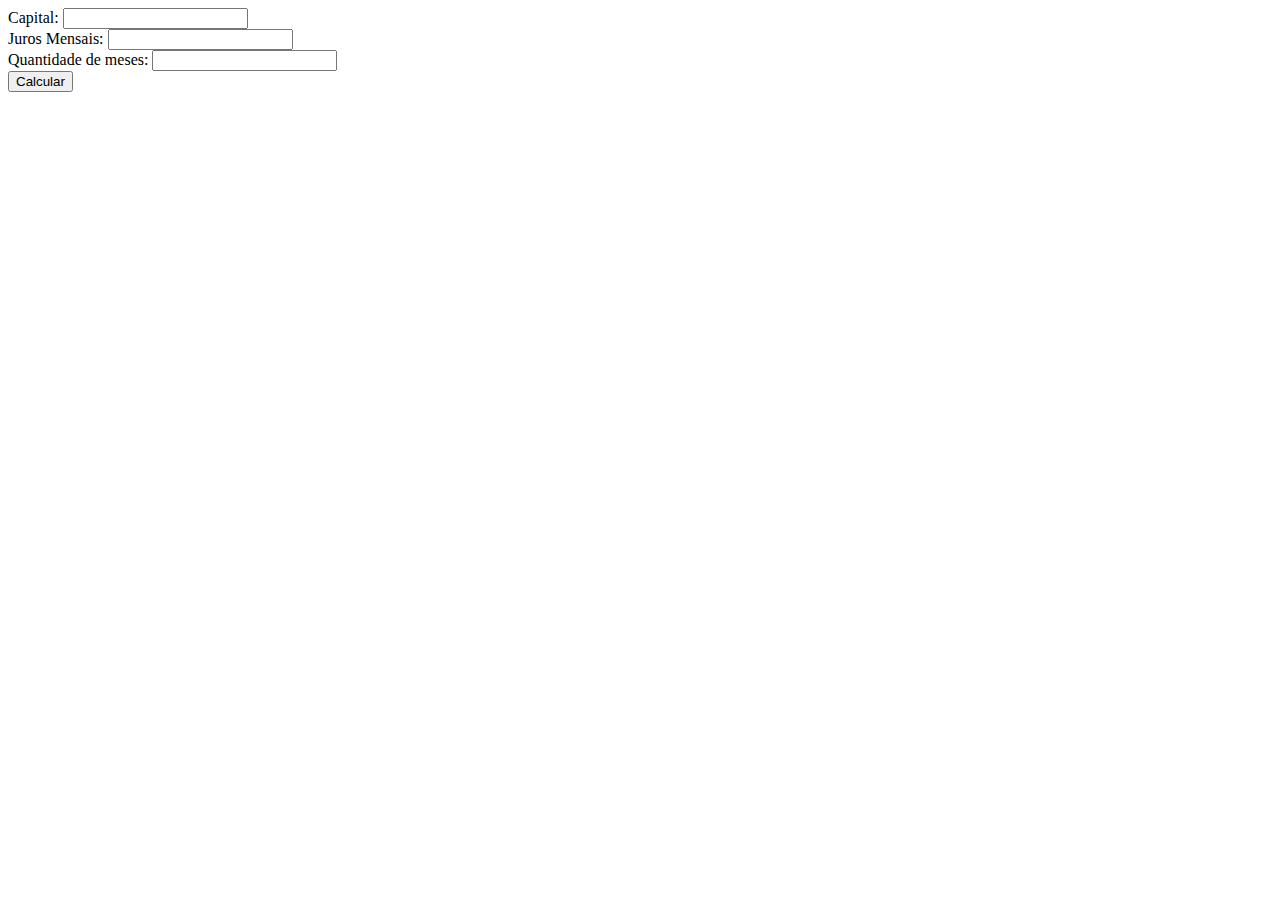
==== Index.html @ 51a9d6dd "Update Index.html" ====
<!DOCTYPE html>
<html lang="pt-br">
<head>
    <meta charset="UTF-8">
    <meta http-equiv="X-UA-Compatible" content="IE=edge">
    <meta name="viewport" content="width=device-width, initial-scale=1.0">
    <title>Primeiro G</title>
    <script src="estudo.js"></script>
</head>
<body>

    Capital: <input id="capital" type="text"><br>
    Juros Mensais: <input id="juros" type="text"><br>
    Quantidade de meses: <input id="meses" type="text"><br>
   <button onclick="total()">Calcular</button>

</body>
</html>
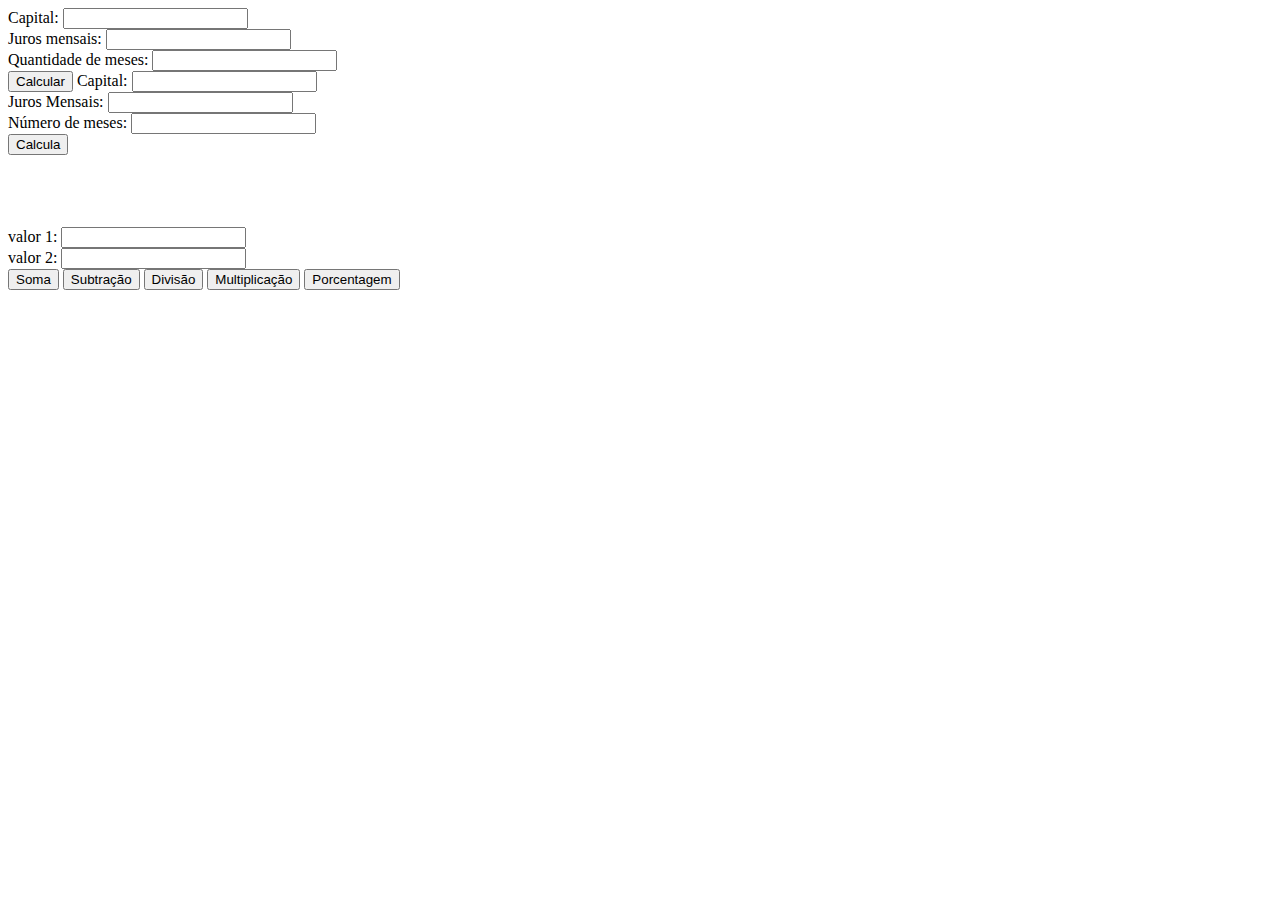
==== commit 646c59ee: "Update Index.html" ====
--- a/Index.html
+++ b/Index.html
@@ -1,5 +1,5 @@
 <!DOCTYPE html>
-<html lang="pt-br">
+<html lang="en">
 <head>
     <meta charset="UTF-8">
     <meta http-equiv="X-UA-Compatible" content="IE=edge">
@@ -8,12 +8,36 @@
     <script src="estudo.js"></script>
 </head>
 <body>
-
-    Capital: <input id="capital" type="text"><br>
-    Juros Mensais: <input id="juros" type="text"><br>
-    Quantidade de meses: <input id="meses" type="text"><br>
-   <button onclick="total()">Calcular</button>
-
+  Capital: <input id="capital"type="text"><br>
+  Juros mensais: <input id="juros"type="text"><br>
+  Quantidade de meses: <input id="meses"type="text"><br>
+  <button onclick="total()">Calcular </button>
 </body>
 </html>
 
+<!DOCTYPE html>
+<html lang="pt-br">
+<head>
+    <meta charset="UTF-8">
+    <meta http-equiv="X-UA-Compatible" content="IE=edge">
+    <meta name="viewport" content="width=device-width, initial-scale=1.0">
+    <title>Primeiro g</title>
+    <script src="estudo.js"></script>
+</head>
+<body>
+    Capital: <input id="valor" type="text"> <br>
+    Juros Mensais: <input id="juros" type="text"> <br>
+    Número de meses: <input id="meses" type="text"> <br>
+    <button onclick="total()">Calcula</button>
+    <br><br><br>
+    <span id="resultado"></span><br><br>
+    valor 1: <input id="v1" type="text"><br>
+    valor 2: <input id="v2" type="text"><br>
+     <button onclick="adicao()">Soma</button>
+     <button onclick="subtracao()">Subtração</button>
+     <button onclick="divisao()">Divisão</button>
+     <button onclick="multiplicacao()">Multiplicação</button>
+     <button onclick="porcentagem()">Porcentagem</button>
+</body>
+</html>
+<body>
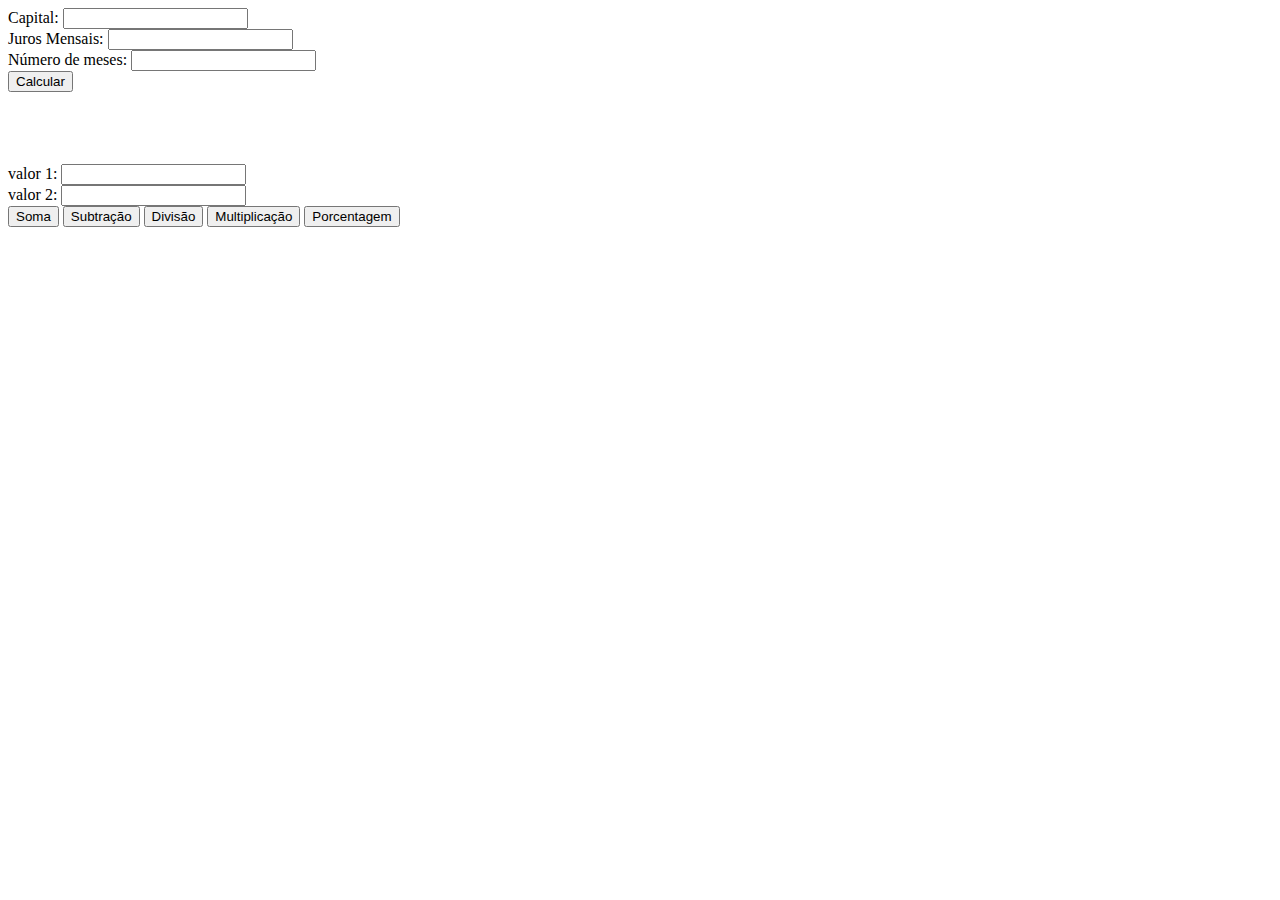
==== commit 688e5271: "Update Index.html" ====
--- a/Index.html
+++ b/Index.html
@@ -1,20 +1,3 @@
-<!DOCTYPE html>
-<html lang="en">
-<head>
-    <meta charset="UTF-8">
-    <meta http-equiv="X-UA-Compatible" content="IE=edge">
-    <meta name="viewport" content="width=device-width, initial-scale=1.0">
-    <title>Primeiro G</title>
-    <script src="estudo.js"></script>
-</head>
-<body>
-  Capital: <input id="capital"type="text"><br>
-  Juros mensais: <input id="juros"type="text"><br>
-  Quantidade de meses: <input id="meses"type="text"><br>
-  <button onclick="total()">Calcular </button>
-</body>
-</html>
-
 <!DOCTYPE html>
 <html lang="pt-br">
 <head>
@@ -25,10 +8,10 @@
     <script src="estudo.js"></script>
 </head>
 <body>
-    Capital: <input id="valor" type="text"> <br>
+    Capital: <input id="capital" type="text"> <br>
     Juros Mensais: <input id="juros" type="text"> <br>
     Número de meses: <input id="meses" type="text"> <br>
-    <button onclick="total()">Calcula</button>
+    <button onclick="total()">Calcular</button>
     <br><br><br>
     <span id="resultado"></span><br><br>
     valor 1: <input id="v1" type="text"><br>
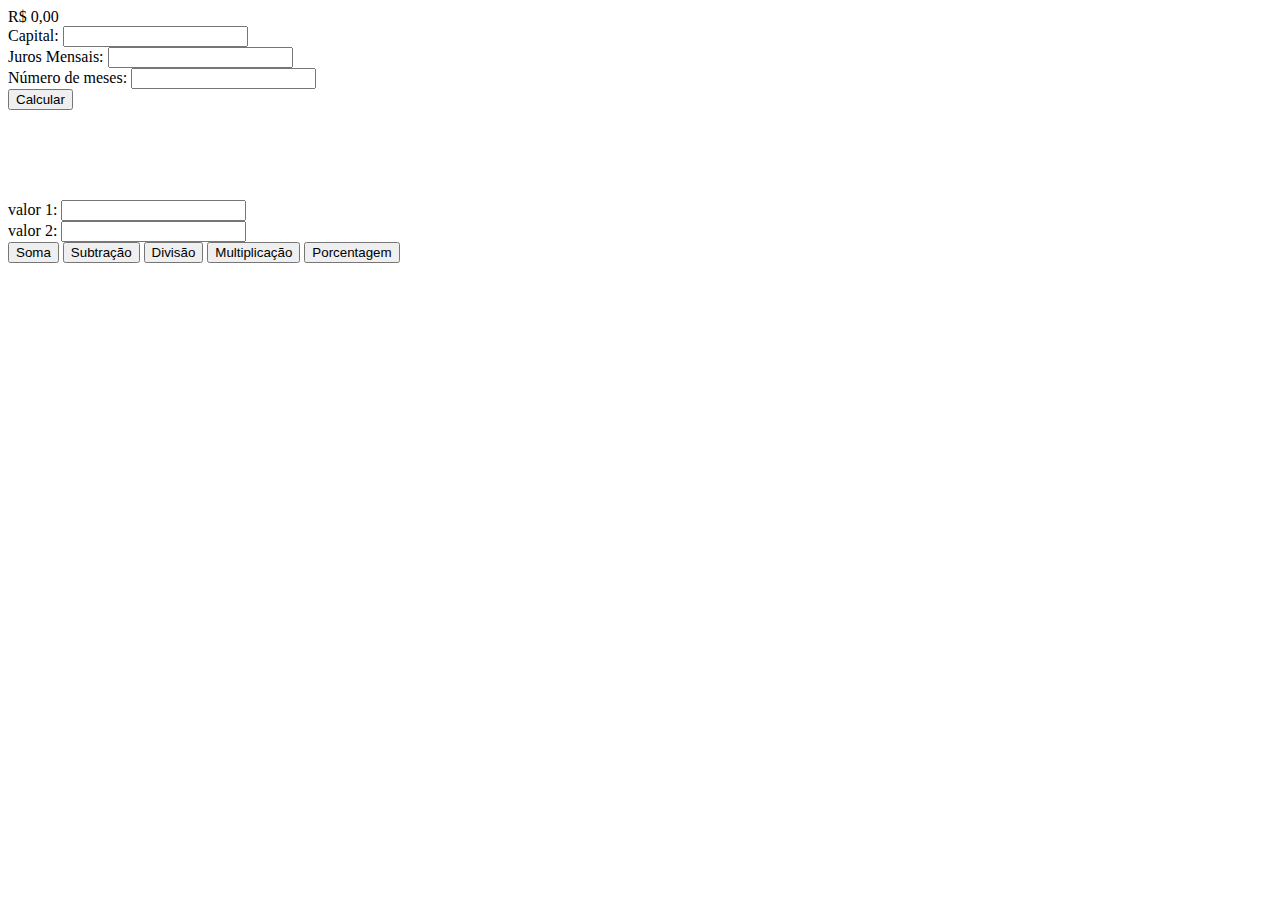
==== commit 20aec071: "Update Index.html" ====
--- a/Index.html
+++ b/Index.html
@@ -6,21 +6,32 @@
     <meta name="viewport" content="width=device-width, initial-scale=1.0">
     <title>Primeiro g</title>
     <script src="estudo.js"></script>
+    <link rel="stylesheet" href="geral.css">
 </head>
 <body>
-    Capital: <input id="capital" type="text"> <br>
-    Juros Mensais: <input id="juros" type="text"> <br>
-    Número de meses: <input id="meses" type="text"> <br>
-    <button onclick="total()">Calcular</button>
+    <div class="calc">
+        <div id="spTotal">
+
+            <span id="total">R$ 0,00</span>
+        </div>
+        Capital: <input id="capital" type="text"> <br>
+        Juros Mensais: <input id="juros" type="text"> <br>
+        Número de meses: <input id="meses" type="text"> <br>
+        <button onclick="total()">Calcular</button>
+    <div id="spLista"></div>
+    </div>
+    <span id="listaMe"s></span>
     <br><br><br>
     <span id="resultado"></span><br><br>
     valor 1: <input id="v1" type="text"><br>
     valor 2: <input id="v2" type="text"><br>
-     <button onclick="adicao()">Soma</button>
-     <button onclick="subtracao()">Subtração</button>
-     <button onclick="divisao()">Divisão</button>
-     <button onclick="multiplicacao()">Multiplicação</button>
-     <button onclick="porcentagem()">Porcentagem</button>
+    <button onclick="adicao()">Soma</button>
+    <button onclick="subtracao()">Subtração</button>
+    <button onclick="divisao()">Divisão</button>
+    <button onclick="multiplicacao()">Multiplicação</button>
+    <button onclick="porcentagem()">Porcentagem</button>
 </body>
+
 </html>
+
 <body>
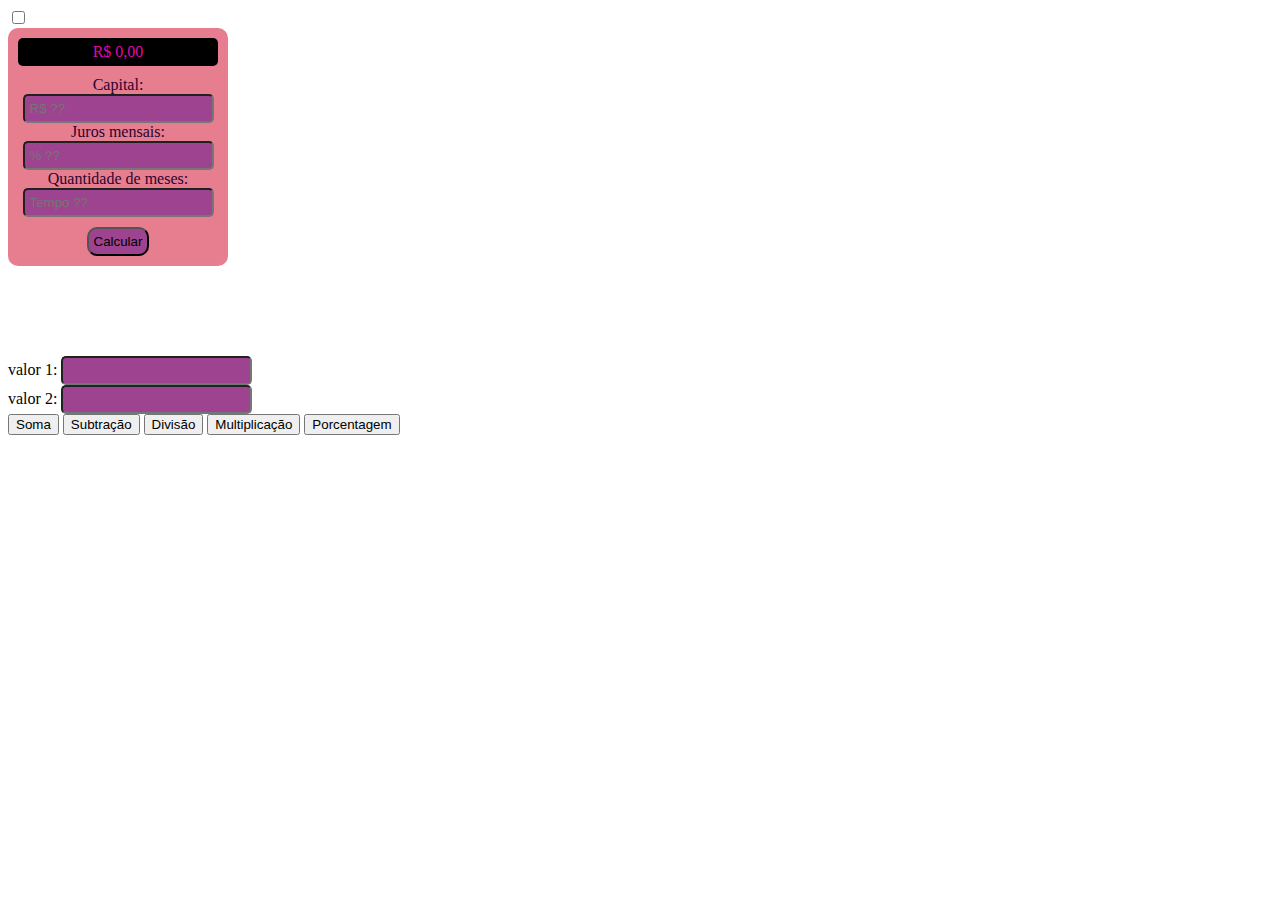
==== commit 9b53d517: "Update Index.html" ====
--- a/Index.html
+++ b/Index.html
@@ -1,37 +1,42 @@
 <!DOCTYPE html>
 <html lang="pt-br">
+
 <head>
-    <meta charset="UTF-8">
-    <meta http-equiv="X-UA-Compatible" content="IE=edge">
-    <meta name="viewport" content="width=device-width, initial-scale=1.0">
-    <title>Primeiro g</title>
-    <script src="estudo.js"></script>
-    <link rel="stylesheet" href="geral.css">
+  <meta charset=" UTF-8 ">
+  <meta http-equiv=" X-UA-Compatible " content=" IE=edge ">
+  <meta name=" viewport " content=" width=device-width , initial-scale=1.0 ">
+  <title> Primeiro G </title>
+  <script src=" estudo.js "></script>
+  <link rel="stylesheet" href="geral.css">
 </head>
-<body>
-    <div class="calc">
-        <div id="spTotal">
-
-            <span id="total">R$ 0,00</span>
-        </div>
-        Capital: <input id="capital" type="text"> <br>
-        Juros Mensais: <input id="juros" type="text"> <br>
-        Número de meses: <input id="meses" type="text"> <br>
-        <button onclick="total()">Calcular</button>
-    <div id="spLista"></div>
-    </div>
-    <span id="listaMe"s></span>
-    <br><br><br>
-    <span id="resultado"></span><br><br>
-    valor 1: <input id="v1" type="text"><br>
-    valor 2: <input id="v2" type="text"><br>
-    <button onclick="adicao()">Soma</button>
-    <button onclick="subtracao()">Subtração</button>
-    <button onclick="divisao()">Divisão</button>
-    <button onclick="multiplicacao()">Multiplicação</button>
-    <button onclick="porcentagem()">Porcentagem</button>
-</body>
-
-</html>
 
 <body>
+  <input type="checkbox" id="input-calcFin">
+  <div class="calc">
+    <div id="spTotal">
+      <span id="total"> R$ 0,00</span>
+    </div>
+    Capital: <input id="capital" placeholder= "R$ ??" type=" text "><br>
+    Juros mensais: <input id="juros" placeholder= "% ??" type=" text "><br>
+    Quantidade de meses: <input id="meses" placeholder= "Tempo ??" type=" text "><br>
+    <button onclick=" total ()"> Calcular </button>
+    <div id="spLista">
+      <span id="listaMes"></span>
+    </div>
+  </div>
+  <br><br><br>
+  <span id="resultado"></span><br><br>
+  valor 1: <input id="v1" type="text"><br>
+  valor 2: <input id="v2" type="text"><br>
+  <button onclick="adicao()">Soma</button>
+
+  <button onclick="subtracao()">Subtração</button>
+
+  <button onclick="divisao()">Divisão</button>
+
+  <button onclick="multiplicacao()">Multiplicação</button>
+
+  <button onclick="porcentagem()">Porcentagem</button>
+
+</body>
+</ html>
--- a/geral.css
+++ b/geral.css
@@ -0,0 +1,34 @@
+.calc {
+    background: rgb(231, 126, 143);
+    color: rgb(43, 3, 48);
+    width: 200px;
+    padding: 10px;
+    border-radius: 10px;
+    text-align: center;
+}
+input {
+    background: rgb(158, 67, 143);
+color: rgb(19, 1, 19);
+border-radius: 5px;
+padding: 5px;
+}
+#spTotal {
+background: black;
+color: rgb(228, 8, 173);
+border-radius: 5px;
+padding: 5px;
+margin-bottom: 10px;
+}
+.calc button {
+   background:rgb(158, 67, 143);
+    color: black;
+    border-radius: 10px;
+    padding: 5px;
+    margin-top: 10px;
+}
+.calc button:hover {
+    background:rgb(236, 112, 218);
+     color: white;
+    cursor: pointer;
+
+ }
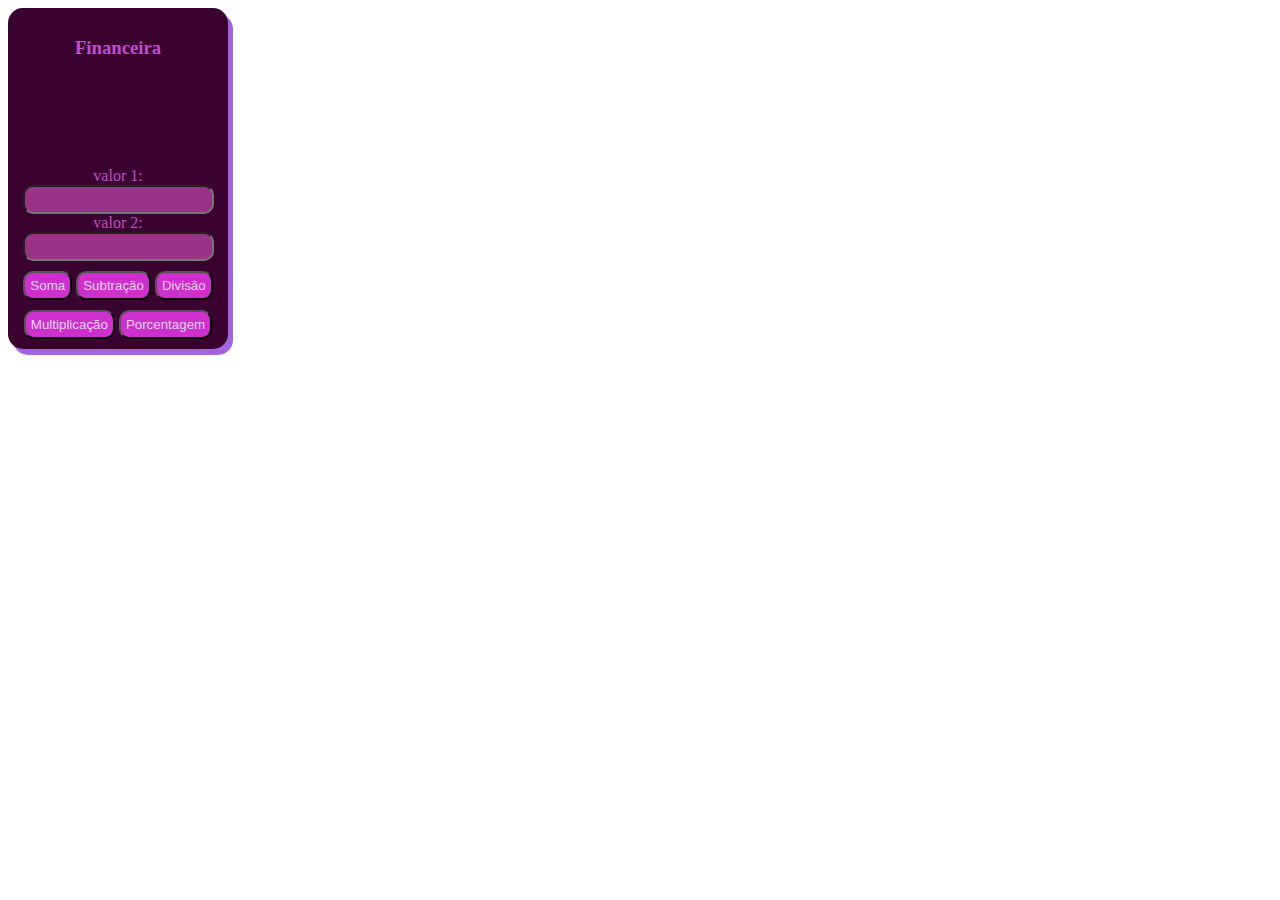
==== commit c89d2be7: "Update Index.html" ====
--- a/Index.html
+++ b/Index.html
@@ -13,8 +13,12 @@
 <body>
   <input type="checkbox" id="input-calcFin">
   <div class="calc">
-    <div id="spTotal">
-      <span id="total"> R$ 0,00</span>
+    <label for="input-calcFin">
+    <h3>Financeira</h3>
+    </label>
+    <div class="calcF">
+    <div id="spRaiz">
+      <span id="raiz">x1:? e x2:?</span>
     </div>
     Capital: <input id="capital" placeholder= "R$ ??" type=" text "><br>
     Juros mensais: <input id="juros" placeholder= "% ??" type=" text "><br>
@@ -25,6 +29,9 @@
     </div>
   </div>
   <br><br><br>
+  <div>
+
+  </div>
   <span id="resultado"></span><br><br>
   valor 1: <input id="v1" type="text"><br>
   valor 2: <input id="v2" type="text"><br>
@@ -39,4 +46,4 @@
   <button onclick="porcentagem()">Porcentagem</button>
 
 </body>
-</ html>
+</html>
--- a/geral.css
+++ b/geral.css
@@ -1,34 +1,54 @@
 .calc {
-    background: rgb(231, 126, 143);
-    color: rgb(43, 3, 48);
+    background: rgb(58, 2, 46);
+    color: rgb(192, 78, 207);
     width: 200px;
     padding: 10px;
+    border-radius: 15px;
+    text-align: center;
+    box-shadow: 5px 6px rgb(163, 100, 223);
+}
+.calc input {
+    background: rgb(153, 51, 134);
+    color: rgb(241, 223, 245);
     border-radius: 10px;
-    text-align: center;
+    padding: 5px;
 }
-input {
-    background: rgb(158, 67, 143);
-color: rgb(19, 1, 19);
-border-radius: 5px;
-padding: 5px;
+.calc input:focus {
+    background:rgb(124, 50, 112);
+    color: blue
 }
 #spTotal {
-background: black;
-color: rgb(228, 8, 173);
+background: rgb(209, 84, 235);
+color: rgb(243, 238, 245);
 border-radius: 5px;
 padding: 5px;
 margin-bottom: 10px;
 }
 .calc button {
-   background:rgb(158, 67, 143);
-    color: black;
+    background: rgb(206, 48, 206);
+    color: rgb(227, 213, 233);
     border-radius: 10px;
     padding: 5px;
     margin-top: 10px;
 }
-.calc button:hover {
-    background:rgb(236, 112, 218);
-     color: white;
+.calc button:hover{
+    background: rgb(190, 96, 228);
+    color: rgb(145, 93, 206);
     cursor: pointer;
-
- }
+}
+#spLista {
+    text-align: start;
+    border-style: dashed;
+    border-color: blueviolet;
+    border-width: 1px;
+    border-radius: 4px;
+    background: rgb(199, 120, 252);
+    color: rgb(110, 3, 250);
+    margin-top: 10px;
+}
+.calcF {
+    display:none;
+}
+#input-calcFin {
+    display: none;
+}
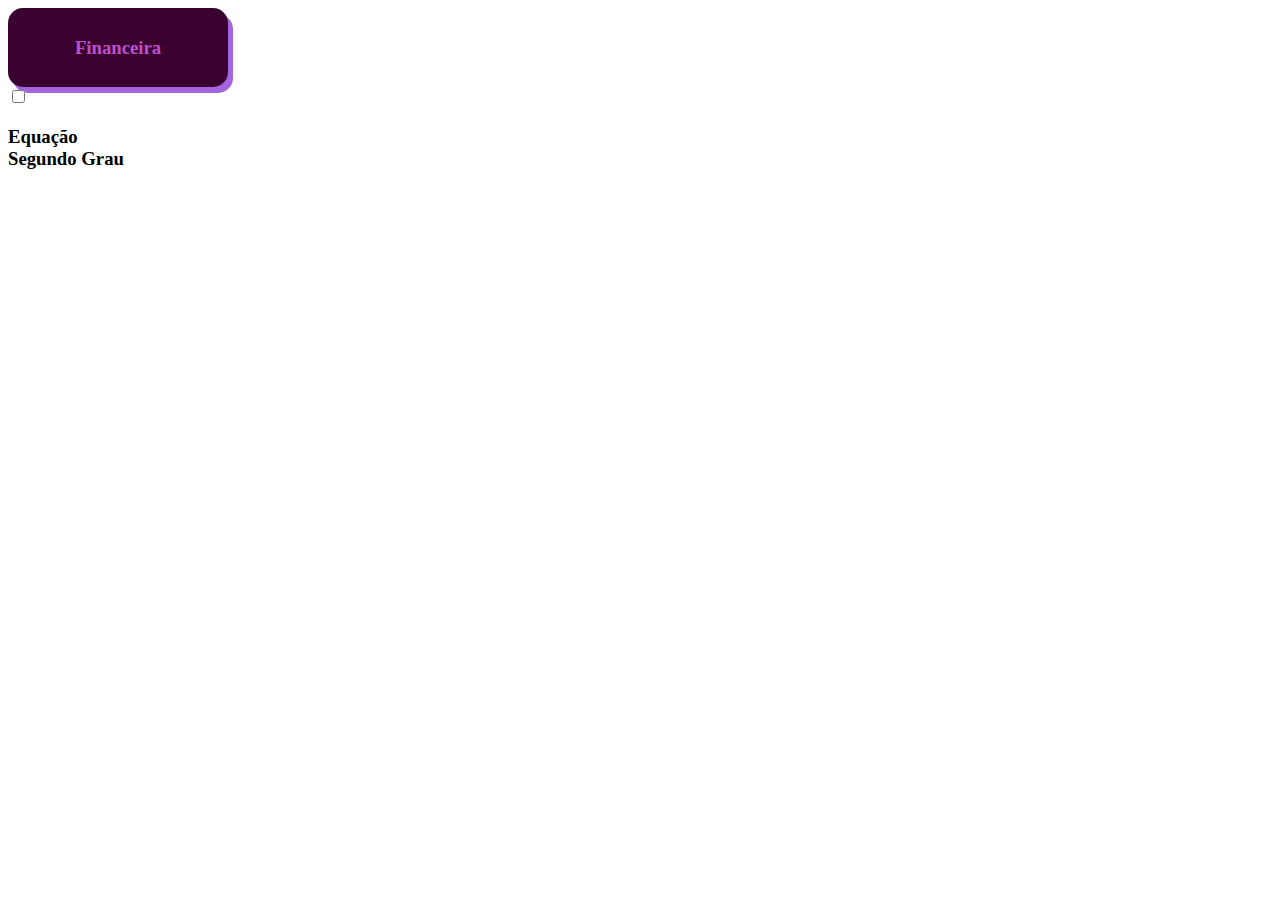
==== commit 09dcb38a: "Update Index.html" ====
--- a/Index.html
+++ b/Index.html
@@ -14,36 +14,41 @@
   <input type="checkbox" id="input-calcFin">
   <div class="calc">
     <label for="input-calcFin">
-    <h3>Financeira</h3>
+      <h3>Financeira</h3>
     </label>
     <div class="calcF">
-    <div id="spRaiz">
-      <span id="raiz">x1:? e x2:?</span>
+      <div id="spTotal">
+        <span id="total"> R$ 0,00</span>
+      </div>
+      Capital: <input id="capital" placeholder="R$ ??" type=" text "><br>
+      Juros mensais: <input id="juros" placeholder="% ??" type=" text "><br>
+      Quantidade de meses: <input id="meses" placeholder="Tempo ??" type=" text "><br>
+      <button onclick=" total ()"> Calcular </button>
+      <div id="spLista">
+        <span id="listaMes"></span>
+      </div>
     </div>
-    Capital: <input id="capital" placeholder= "R$ ??" type=" text "><br>
-    Juros mensais: <input id="juros" placeholder= "% ??" type=" text "><br>
-    Quantidade de meses: <input id="meses" placeholder= "Tempo ??" type=" text "><br>
-    <button onclick=" total ()"> Calcular </button>
-    <div id="spLista">
-      <span id="listaMes"></span>
-    </div>
-  </div>
-  <br><br><br>
-  <div>
+   </div>
 
-  </div>
-  <span id="resultado"></span><br><br>
-  valor 1: <input id="v1" type="text"><br>
-  valor 2: <input id="v2" type="text"><br>
-  <button onclick="adicao()">Soma</button>
+      <input type="checkbox" id="input-calcESG">
+      <div class="calcEq">
+        <label for="input-calcESG">
+          <h3>Equação<br>Segundo Grau</h3>
+        </label>
+        <div class="calcF">
+          <div id="spRaiz">
+            <span id="raiz"> x1:? e x2:?</span>
+          </div>
+          a: <input id="a" placeholder="a" type=" text "><br>
+          b: <input id="b" placeholder="b" type=" text "><br>
+          c: <input id="c" placeholder="c" type=" text "><br>
+          <button onclick="calculaRaiz ()"> Calcular </button>
 
-  <button onclick="subtracao()">Subtração</button>
+        </div>
+      </div>
 
-  <button onclick="divisao()">Divisão</button>
+    
 
-  <button onclick="multiplicacao()">Multiplicação</button>
+    </body>
 
-  <button onclick="porcentagem()">Porcentagem</button>
-
-</body>
 </html>
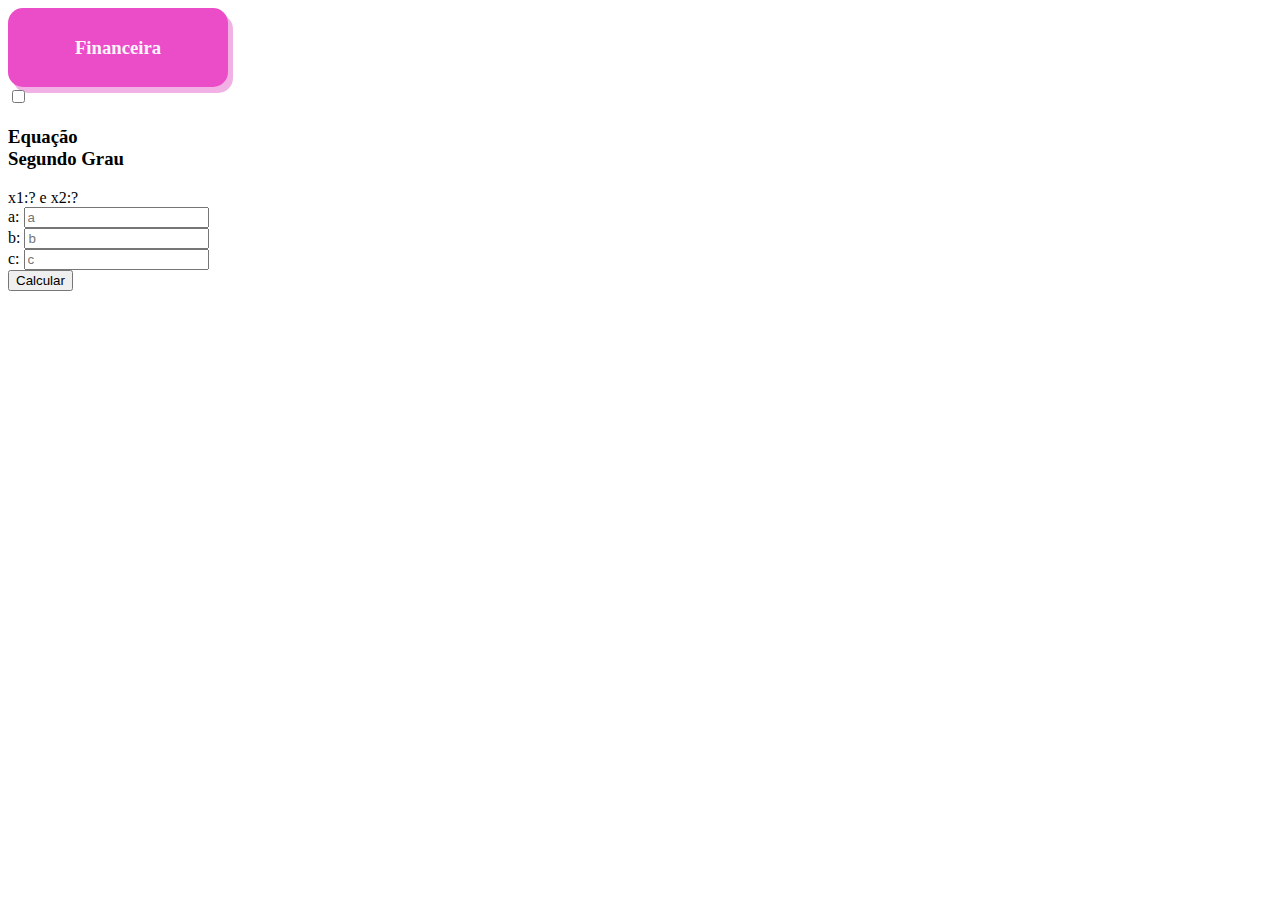
==== commit d47e1756: "Update Index.html" ====
--- a/Index.html
+++ b/Index.html
@@ -35,7 +35,6 @@
         <label for="input-calcESG">
           <h3>Equação<br>Segundo Grau</h3>
         </label>
-        <div class="calcF">
           <div id="spRaiz">
             <span id="raiz"> x1:? e x2:?</span>
           </div>
--- a/geral.css
+++ b/geral.css
@@ -1,54 +1,57 @@
 .calc {
-    background: rgb(58, 2, 46);
-    color: rgb(192, 78, 207);
+    background: rgb(235, 76, 200);
+    color: rgb(252, 245, 251);
     width: 200px;
     padding: 10px;
     border-radius: 15px;
     text-align: center;
-    box-shadow: 5px 6px rgb(163, 100, 223);
+    box-shadow: 5px 6px rgb(241, 177, 228);
 }
 .calc input {
-    background: rgb(153, 51, 134);
-    color: rgb(241, 223, 245);
+    background: rgb(238, 135, 195);
+    color: black;
     border-radius: 10px;
     padding: 5px;
 }
 .calc input:focus {
-    background:rgb(124, 50, 112);
-    color: blue
+    background:rgb(233, 225, 232);
+    color: rgb(20, 20, 20);
 }
 #spTotal {
-background: rgb(209, 84, 235);
-color: rgb(243, 238, 245);
+background: rgb(238, 115, 228);
+color: rgb(25, 2, 34);
 border-radius: 5px;
 padding: 5px;
 margin-bottom: 10px;
 }
 .calc button {
-    background: rgb(206, 48, 206);
-    color: rgb(227, 213, 233);
+    background: rgb(236, 9, 236);
+    color: rgb(15, 15, 15);
     border-radius: 10px;
     padding: 5px;
     margin-top: 10px;
 }
 .calc button:hover{
-    background: rgb(190, 96, 228);
-    color: rgb(145, 93, 206);
+    background: rgb(243, 130, 224);
+    color: rgb(20, 19, 20);
     cursor: pointer;
 }
 #spLista {
     text-align: start;
     border-style: dashed;
-    border-color: blueviolet;
+    border-color: rgb(238, 114, 238);
     border-width: 1px;
     border-radius: 4px;
-    background: rgb(199, 120, 252);
-    color: rgb(110, 3, 250);
+    background: rgb(252, 250, 251);
+    color: rgb(23, 23, 24); 
     margin-top: 10px;
 }
 .calcF {
-    display:none;
+    display: none;
 }
 #input-calcFin {
     display: none;
 }
+#input-calcFin:checked + .calc .calcF {
+    display: block;
+}
